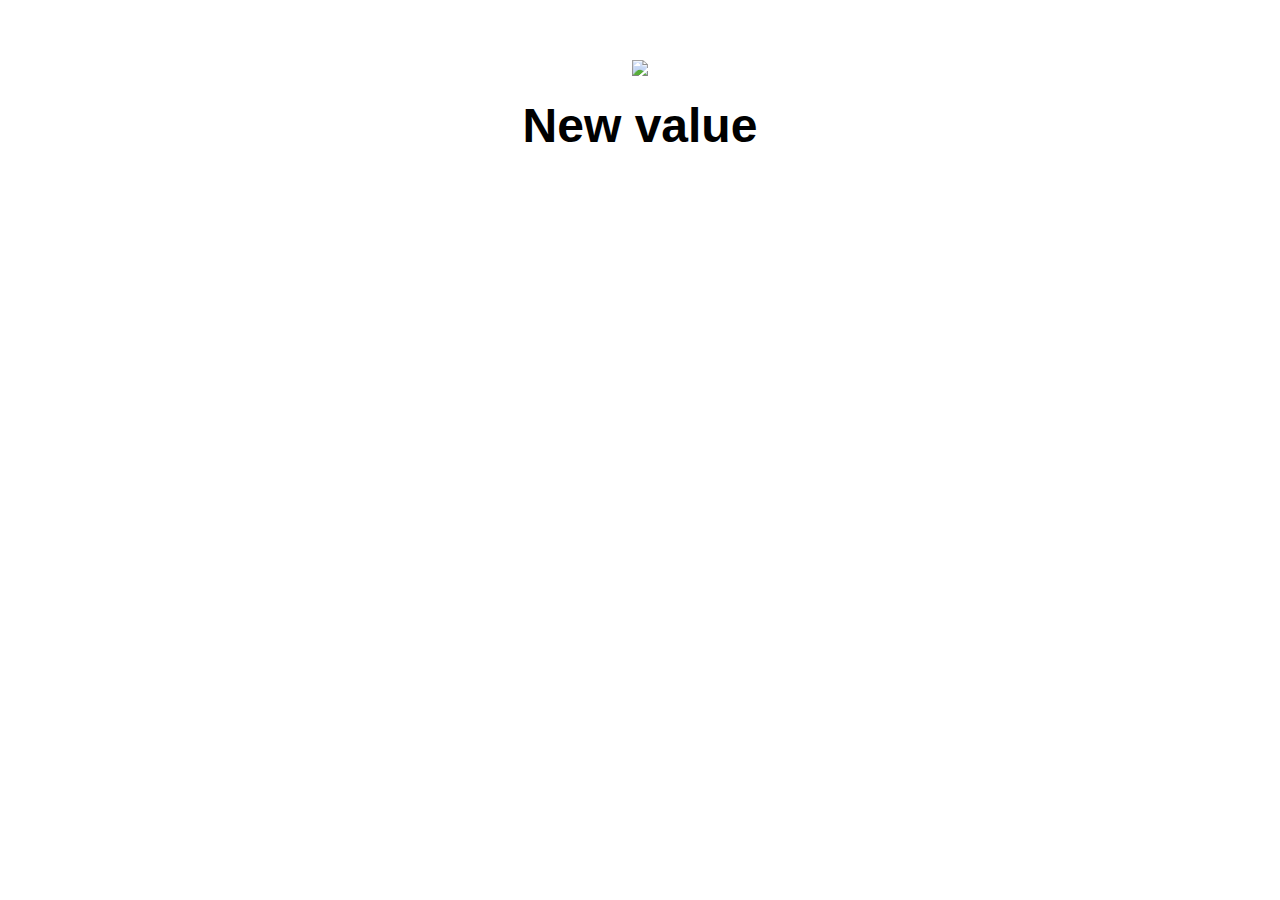
==== ui/index.html @ 658e4b42 "[imad-console] Updates ui/index.html" ====
<!doctype html>
<html>
    <head>
        <link href="/ui/style.css" rel="stylesheet" />
    </head>
    <body>
        <div class="center">
            <img  id='madi' src="/ui/madi.png" class="img-medium"/>
        </div>
        <br>
        <div id="main-text" class="center text-big bold">
            Hi! I am Kishore Manjunath, and this is my first webapp.
            <h4> A new heading </h4>
              I've made some new local changes
        </div>
        <script>
            alert("HI, I\'m Javascript ");
        </script>
        
        <script type="text/javascript" src="/ui/main.js">
        </script>
    </body>
</html>
---- ui/style.css ----
body {
    font-family: sans-serif;
    margin-top: 60px;
}

.center {
    text-align: center;
}

.text-big {
    font-size: 300%;
}

.bold {
    font-weight: bold;
}

.img-medium {
    height: 200px;
}

.container {
    max-width: 800px;
    margin: 0 auto;
    color: #292929;
    font-family: sans-serif;
    padding-left: 20px;
    padding-right: 20px;
}
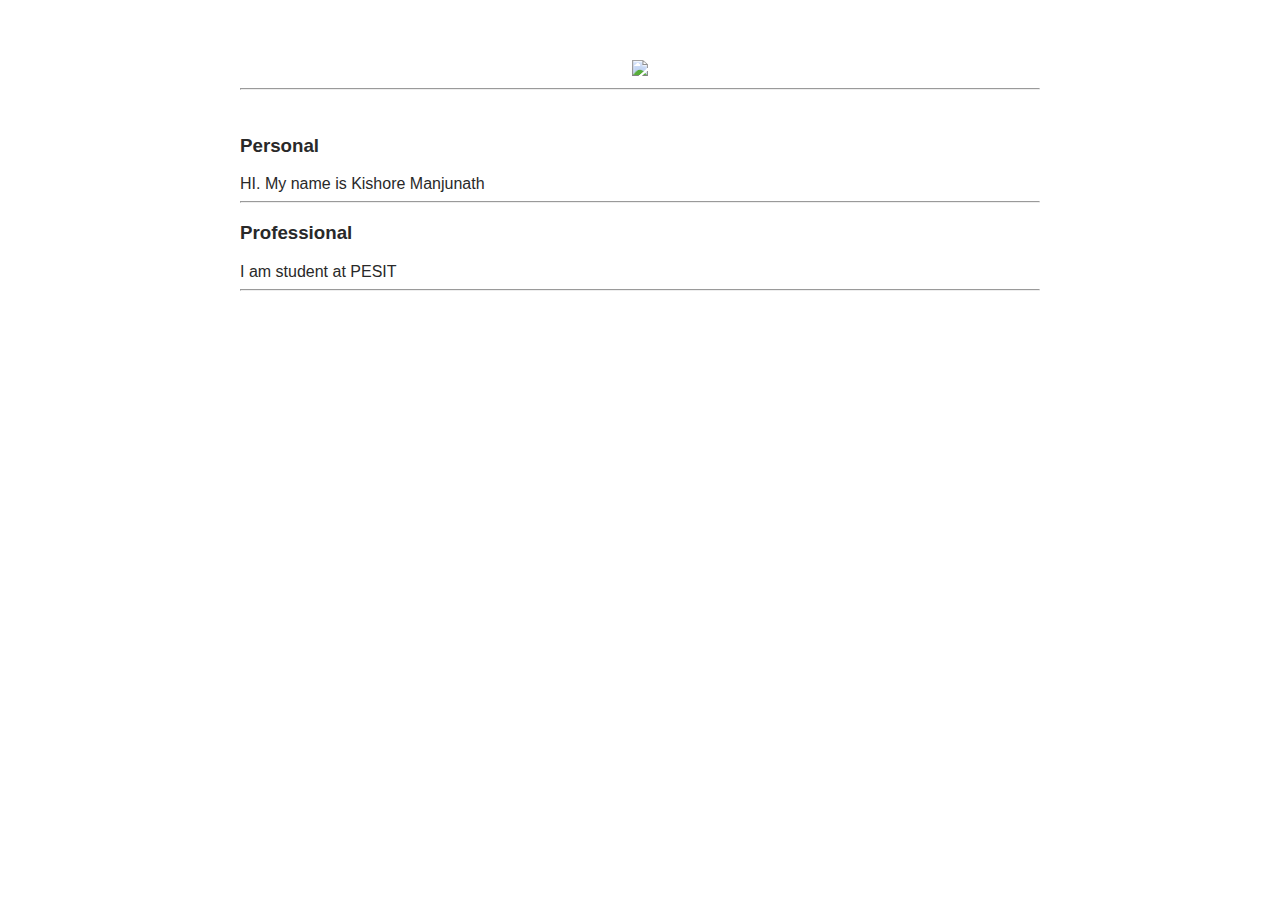
==== commit dec9f486: "[imad-console] Updates ui/index.html" ====
--- a/ui/index.html
+++ b/ui/index.html
@@ -4,19 +4,25 @@
         <link href="/ui/style.css" rel="stylesheet" />
     </head>
     <body>
-        <div class="center">
-            <img  id='madi' src="/ui/madi.png" class="img-medium"/>
+        <div class = "container">
+            <div class="center">
+                <img  id='madi' src="https://pbs.twimg.com/profile_images/960529210577227778/L7srb92K_400x400.jpg" class="img-medium"/>
+            </div>
+            <hr/>
+            <br>
+            <h3>Personal</h3>
+            <div>
+                HI. My name is Kishore Manjunath
+            </div>
+            <hr/>
+            <h3>Professional</h3>
+            <div>
+                I am student at PESIT
+            </div>
+           <hr/>
+           <div class ="footer">
+           </div>
         </div>
-        <br>
-        <div id="main-text" class="center text-big bold">
-            Hi! I am Kishore Manjunath, and this is my first webapp.
-            <h4> A new heading </h4>
-              I've made some new local changes
-        </div>
-        <script>
-            alert("HI, I\'m Javascript ");
-        </script>
-        
         <script type="text/javascript" src="/ui/main.js">
         </script>
     </body>
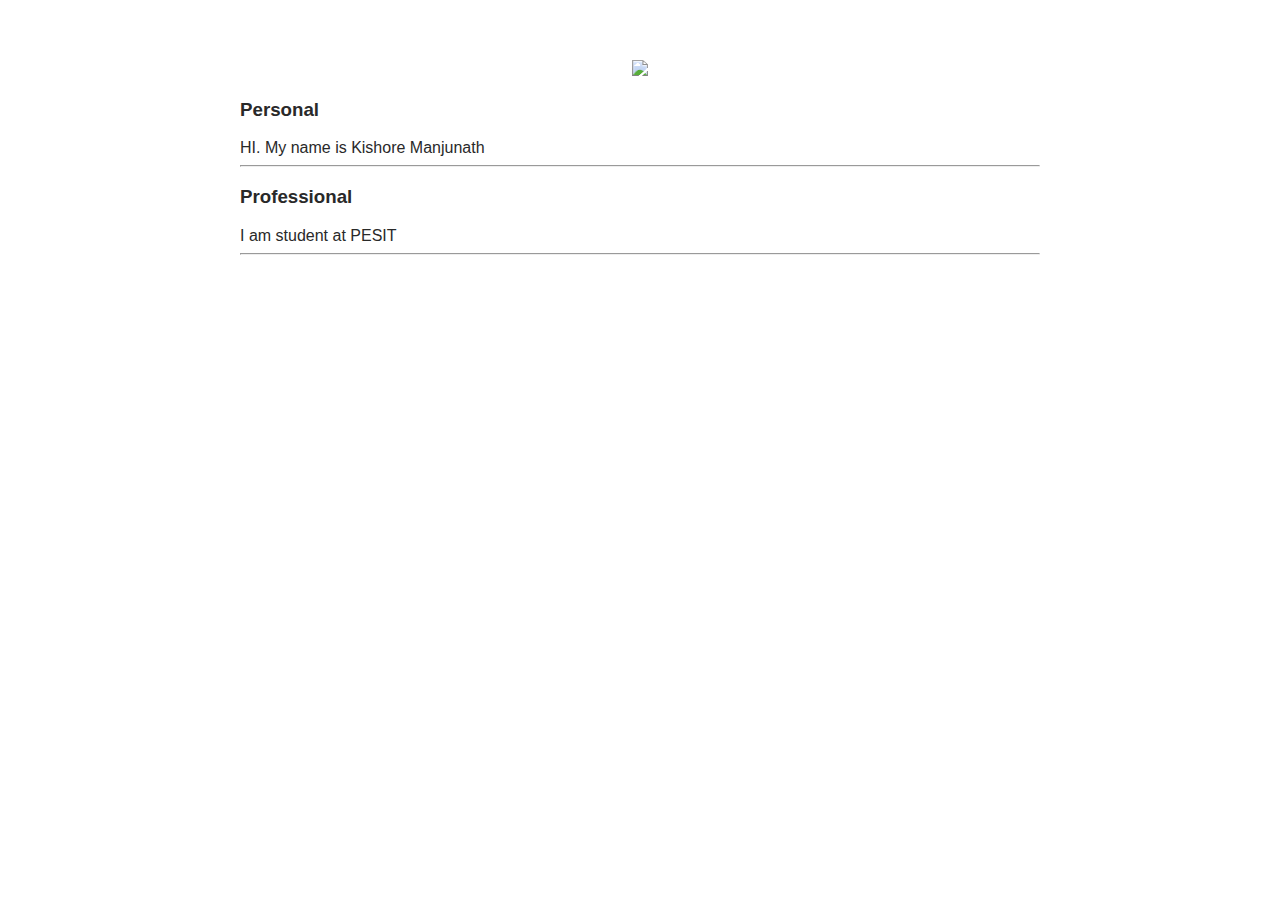
==== commit 770743fe: "[imad-console] Updates ui/index.html" ====
--- a/ui/index.html
+++ b/ui/index.html
@@ -8,8 +8,6 @@
             <div class="center">
                 <img  id='madi' src="https://pbs.twimg.com/profile_images/960529210577227778/L7srb92K_400x400.jpg" class="img-medium"/>
             </div>
-            <hr/>
-            <br>
             <h3>Personal</h3>
             <div>
                 HI. My name is Kishore Manjunath
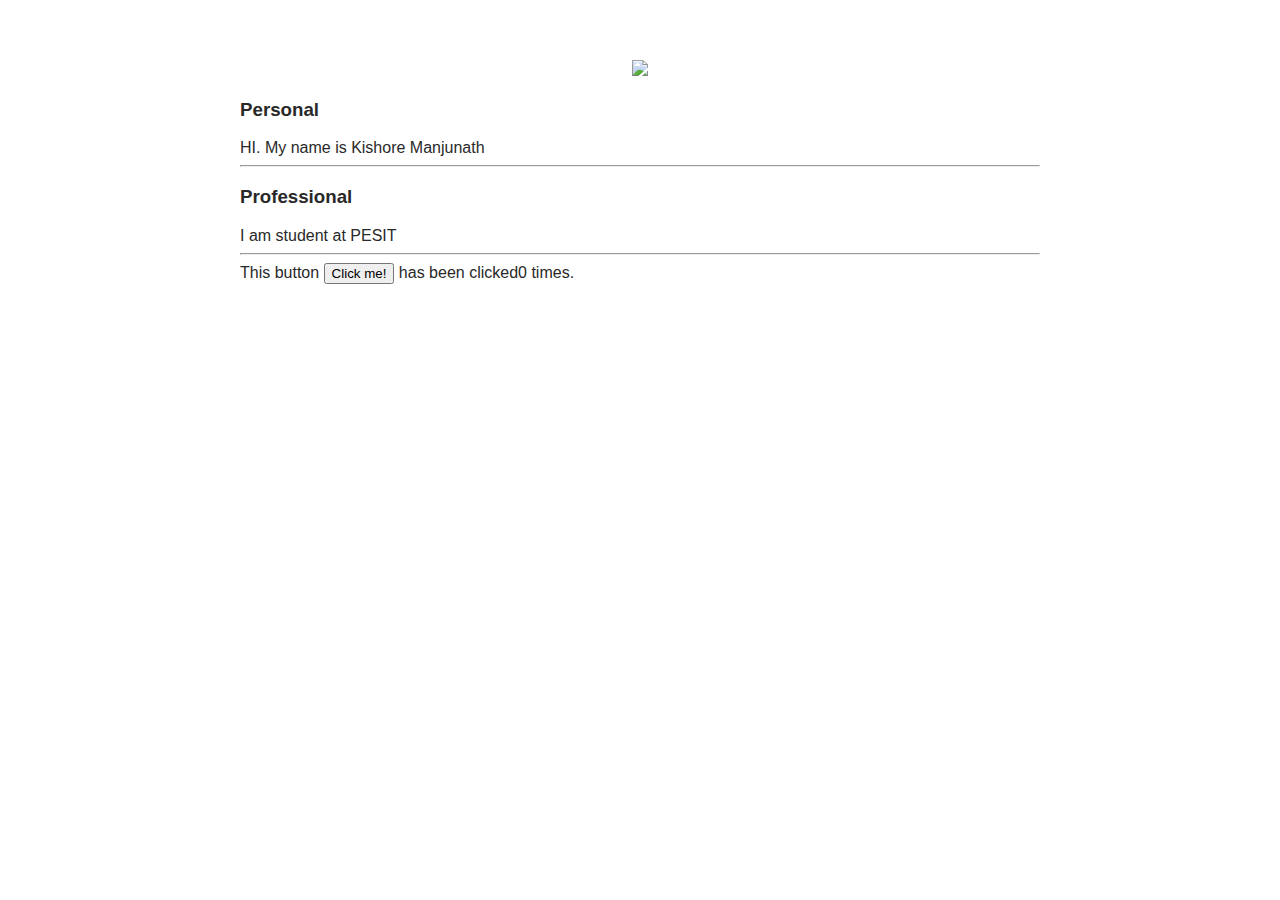
==== commit de2488e7: "[imad-console] Updates ui/index.html" ====
--- a/ui/index.html
+++ b/ui/index.html
@@ -19,6 +19,7 @@
             </div>
            <hr/>
            <div class ="footer">
+               This button <button id ="counter">Click me!</button> has been clicked<span id ="count">0</span> times.
            </div>
         </div>
         <script type="text/javascript" src="/ui/main.js">
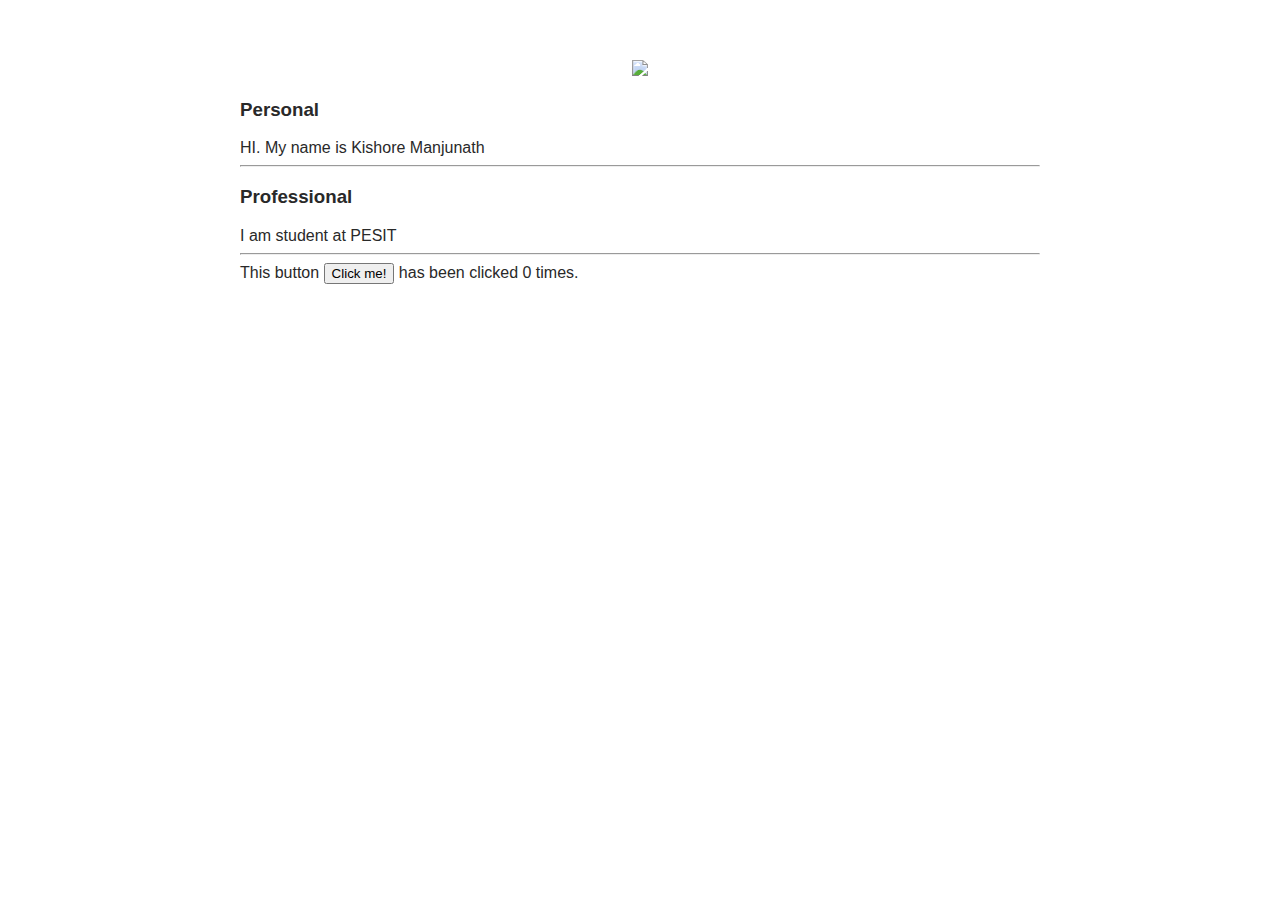
==== commit 54097efe: "[imad-console] Updates ui/index.html" ====
--- a/ui/index.html
+++ b/ui/index.html
@@ -19,7 +19,7 @@
             </div>
            <hr/>
            <div class ="footer">
-               This button <button id ="counter">Click me!</button> has been clicked<span id ="count">0</span> times.
+               This button <button id ="counter">Click me!</button> has been clicked<span id ="count"> 0 </span> times.
            </div>
         </div>
         <script type="text/javascript" src="/ui/main.js">
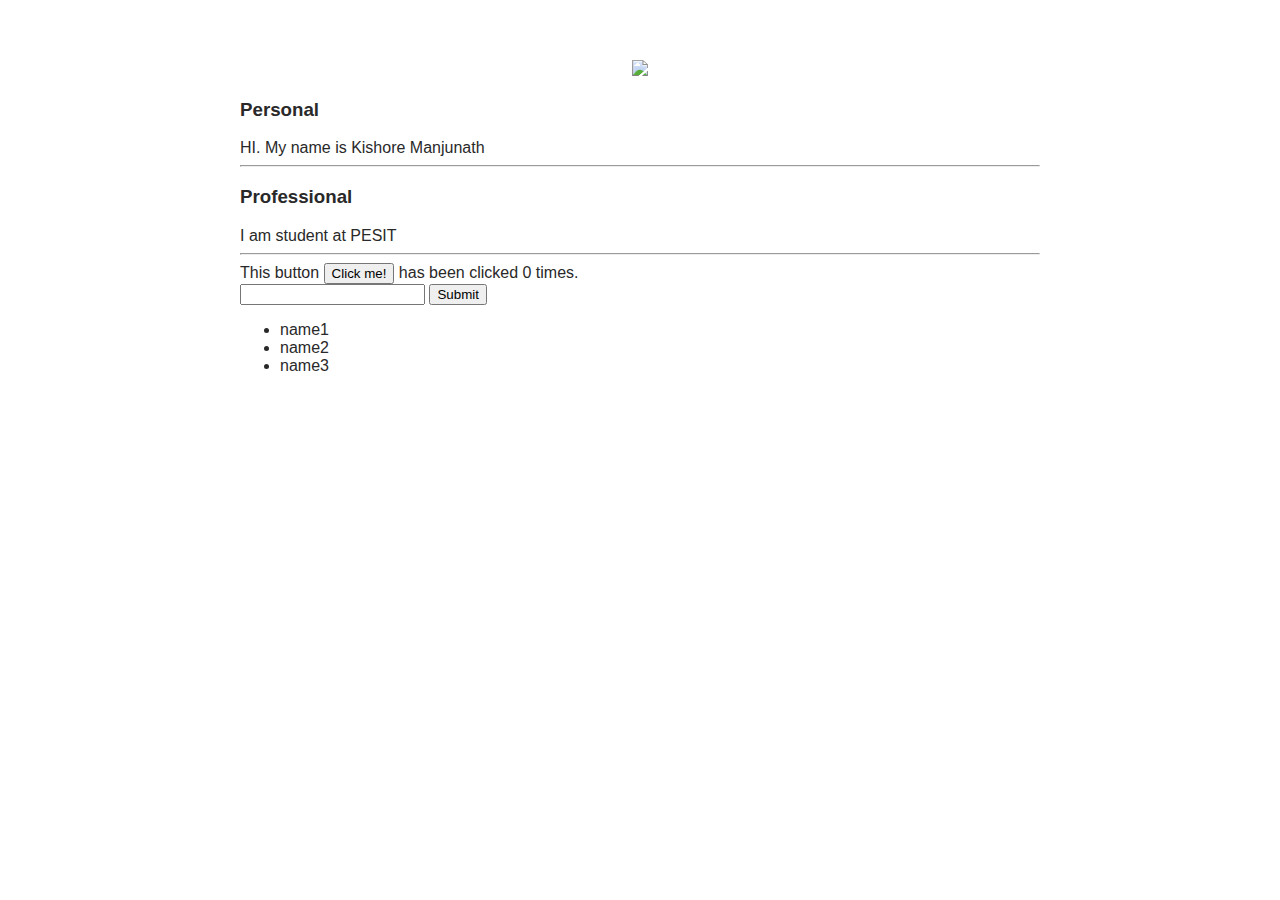
==== commit 1388f383: "[imad-console] Updates ui/index.html" ====
--- a/ui/index.html
+++ b/ui/index.html
@@ -19,7 +19,16 @@
             </div>
            <hr/>
            <div class ="footer">
-               This button <button id ="counter">Click me!</button> has been clicked<span id ="count"> 0 </span> times.
+               This button <button id ="counter">Click me!</button> has been clicked   <span id ="count">0</span> times.
+               <br>
+               <input type="text" id="name" placejolder="name"></input>
+               <input type="submit" value="Submit"></input>
+               <ul>
+                   <li>name1</li>
+                   <li>name2</li>
+                   <li>name3</li>
+               </ul>
+               
            </div>
         </div>
         <script type="text/javascript" src="/ui/main.js">
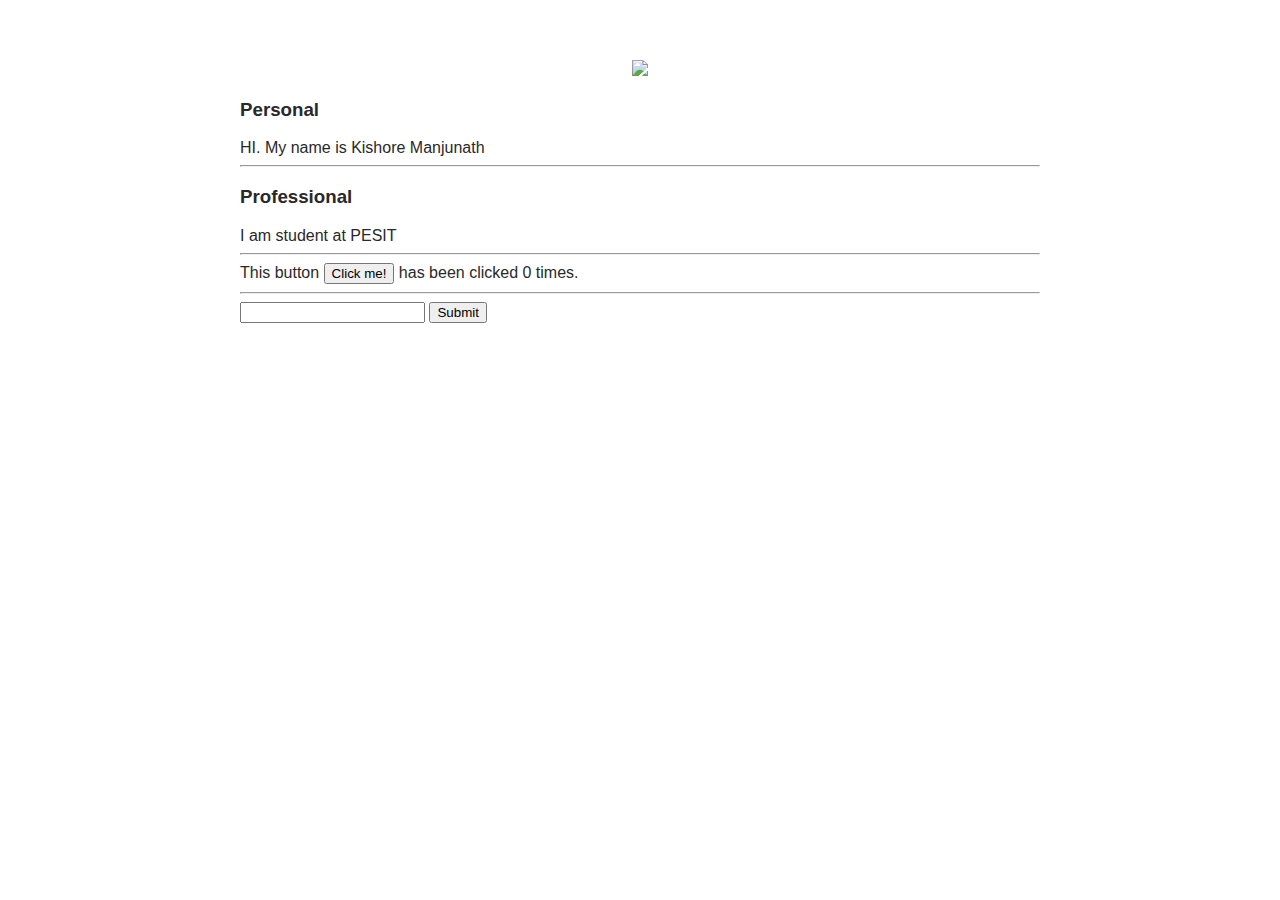
==== commit c39776b4: "[imad-console] Updates ui/index.html" ====
--- a/ui/index.html
+++ b/ui/index.html
@@ -20,13 +20,10 @@
            <hr/>
            <div class ="footer">
                This button <button id ="counter">Click me!</button> has been clicked   <span id ="count">0</span> times.
-               <br>
+               <hr>
                <input type="text" id="name" placejolder="name"></input>
-               <input type="submit" value="Submit"></input>
-               <ul>
-                   <li>name1</li>
-                   <li>name2</li>
-                   <li>name3</li>
+               <input type="submit" value="Submit" id="submit_btn"></input>
+               <ul id = "namelist">
                </ul>
                
            </div>
